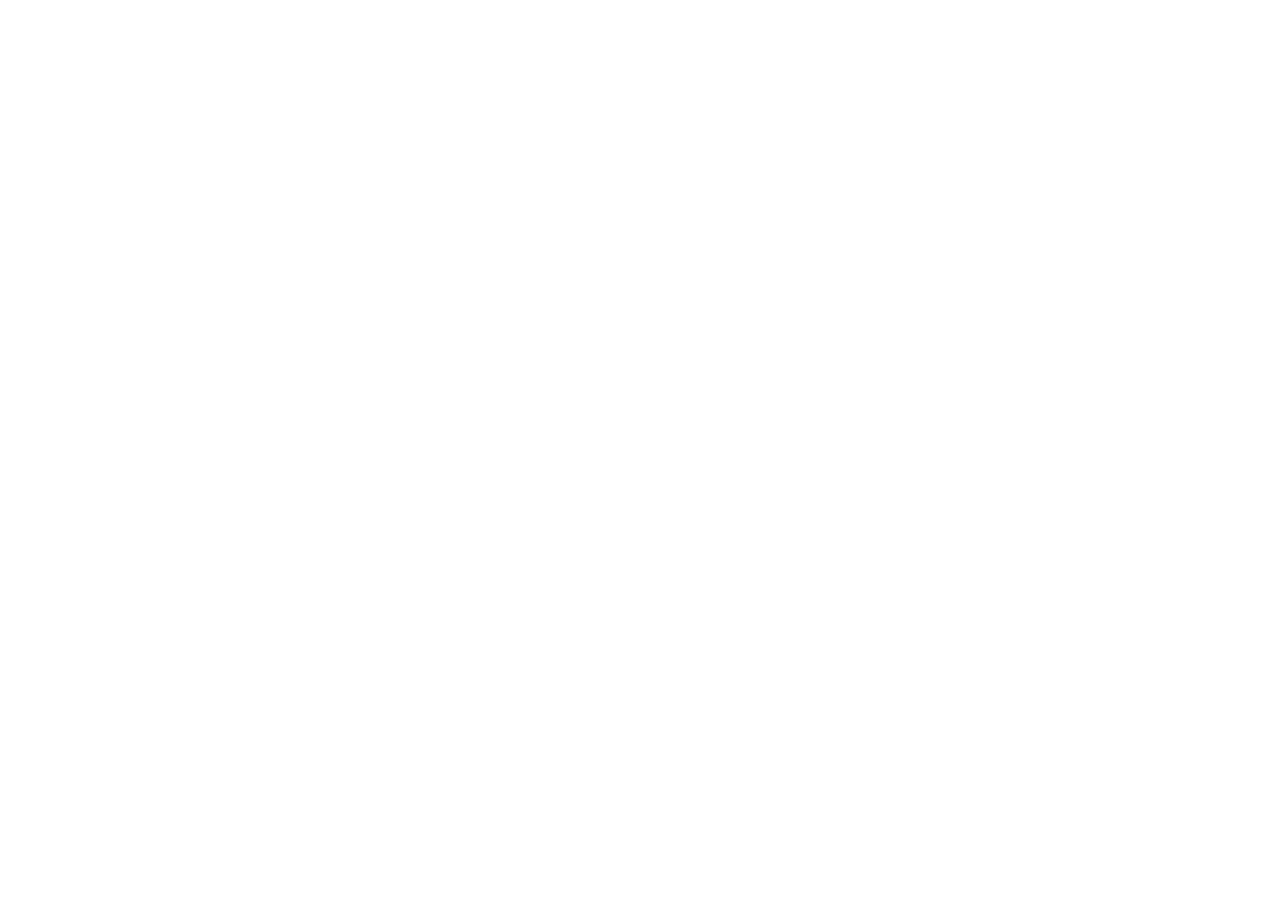
==== contact.html @ c8683d31 "Created Initial Page Structures" ====
<!DOCTYPE html>
<html lang="en">
  <head>
    <meta charset="UTF-8" />
    <meta name="viewport" content="width=device-width, initial-scale=1.0" />
    <link rel="stylesheet" href="/src/styles.css" />
    <title>Cat or Croissant</title>
  </head>
  <body></body>
</html>
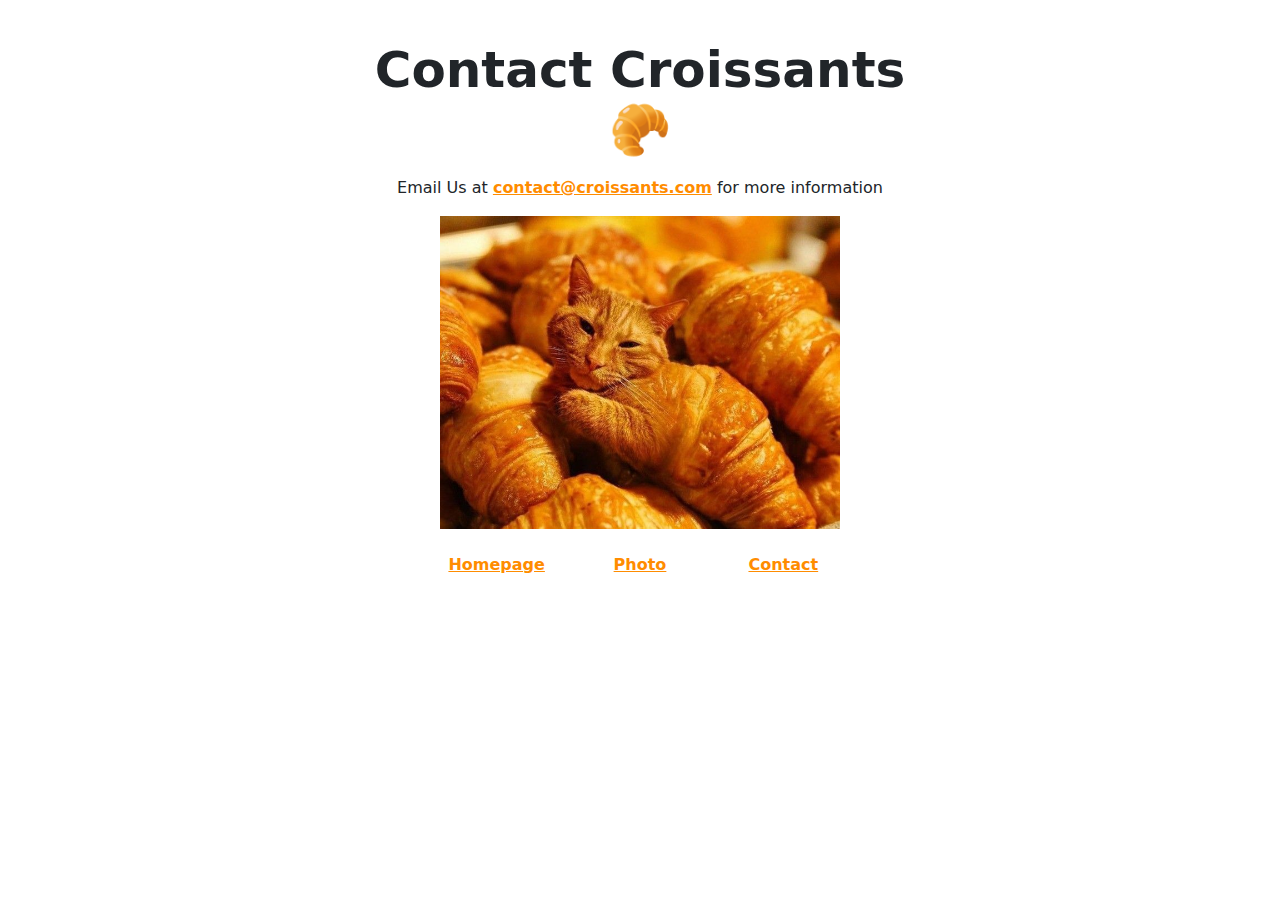
==== commit 8625fcc6: "added content, basic css, bootstrap and multi-pages links" ====
--- a/contact.html
+++ b/contact.html
@@ -3,8 +3,28 @@
   <head>
     <meta charset="UTF-8" />
     <meta name="viewport" content="width=device-width, initial-scale=1.0" />
+    <link
+      href="https://cdn.jsdelivr.net/npm/bootstrap@5.3.3/dist/css/bootstrap.min.css"
+      rel="stylesheet"
+      integrity="sha384-QWTKZyjpPEjISv5WaRU9OFeRpok6YctnYmDr5pNlyT2bRjXh0JMhjY6hW+ALEwIH"
+      crossorigin="anonymous"
+    />
     <link rel="stylesheet" href="/src/styles.css" />
     <title>Cat or Croissant</title>
   </head>
-  <body></body>
+  <body>
+    <h1 class="mb-3">Contact Croissants 🥐</h1>
+    <p>
+      Email Us at <a href="">contact@croissants.com</a> for more information
+    </p>
+
+    <img src="/images/Sleepy Croissant.jpg" alt="" srcset="" width="400px" />
+    <div class="container mt-4">
+      <div class="row ms-5 me-5">
+        <div class="col"><a href="/">Homepage</a></div>
+        <div class="col"><a href="/photo.html">Photo</a></div>
+        <div class="col"><a href="/contact.html">Contact</a></div>
+      </div>
+    </div>
+  </body>
 </html>
--- a/src/styles.css
+++ b/src/styles.css
@@ -0,0 +1,13 @@
+body {
+  max-width: 550px;
+  margin: 40px auto 0px auto;
+  text-align: center;
+}
+h1 {
+  font-weight: bold;
+  font-size: 50px;
+}
+a {
+  font-weight: 700;
+  color: darkorange;
+}
